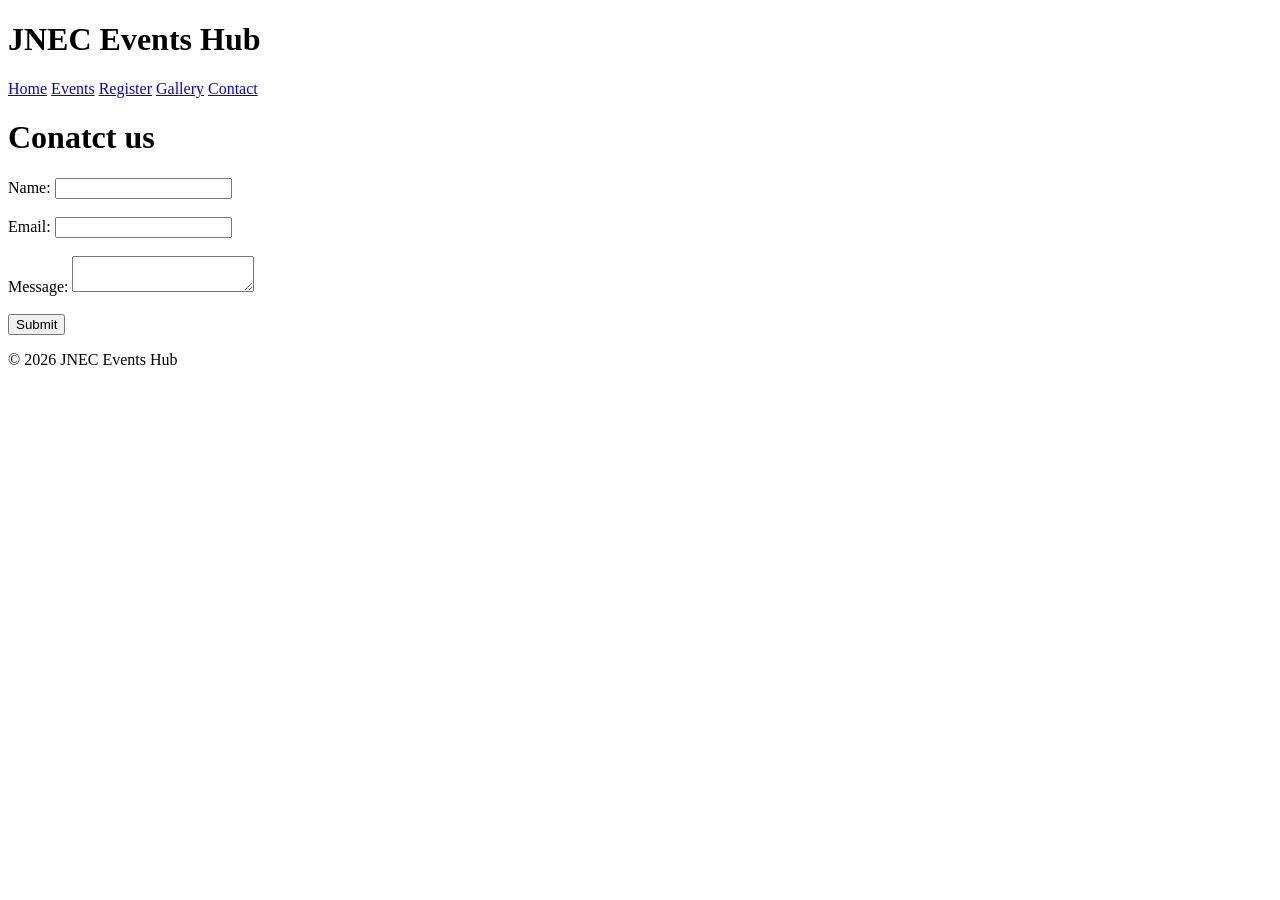
==== contact.html @ 3dcc439e "Update contact page" ====
<!DOCTYPE html> 
<html lang="en"> 
<head> 
<meta charset="UTF-8"> 
<meta name="viewport" content="width=device-width, initial-scale=1.0"> 
<title>JNEC Events Hub — Home</title> 
</head> 
<body> 
<header id="top"> 
<h1>JNEC Events Hub</h1> 
<nav> 
<a href="index.html" title="Go to home page">Home</a> 
<a href="events.html">Events</a> 
<a href="register.html">Register</a> 
<a href="gallery.html">Gallery</a> 
<a href="contact.html">Contact</a> 
</nav> 
</header> 
<main> 
    <h1>Conatct us</h1>
    <form>
        <label>Name:</label>
        <input type="text"><br><br>

        <label>Email:</label>
        <input type="Email"><br><br>

        <label>Message:</label>
        <textarea></textarea><br><br>
        <button type="submit">Submit</button>
    </form>
<!-- page content here --> 
</main> 
<footer> 
<p>&copy; 2026 JNEC Events Hub</p> 
</footer> 
</body> 
</html>
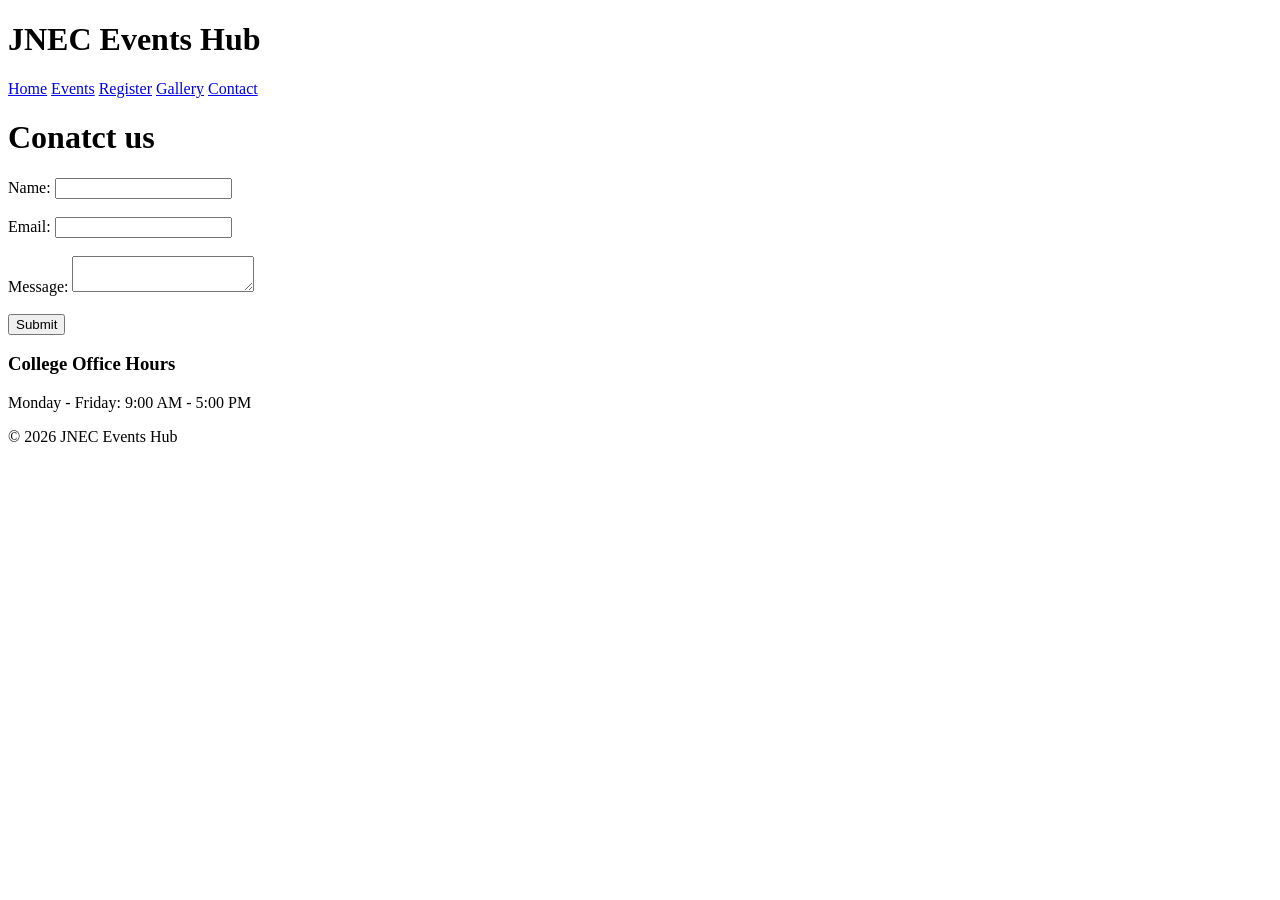
==== commit b0812e44: "Merge feature/contact-page" ====
--- a/contact.html
+++ b/contact.html
@@ -29,6 +29,8 @@
         <textarea></textarea><br><br>
         <button type="submit">Submit</button>
     </form>
+    <h3>College Office Hours</h3>
+    <p>Monday - Friday: 9:00 AM - 5:00 PM</p>
 <!-- page content here --> 
 </main> 
 <footer> 
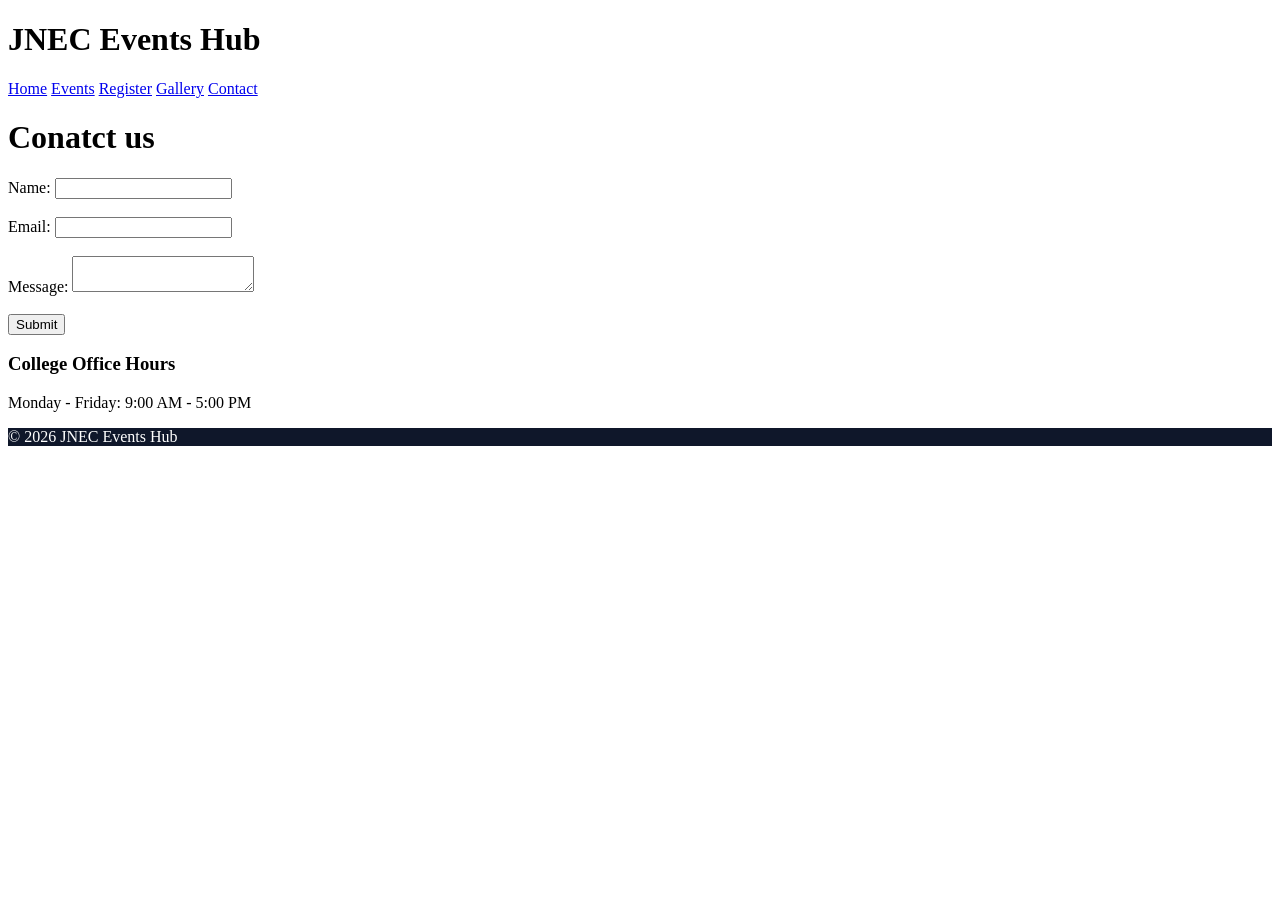
==== commit 0ee58ce3: "P3: link external stylesheet" ====
--- a/contact.html
+++ b/contact.html
@@ -4,7 +4,10 @@
 <meta charset="UTF-8"> 
 <meta name="viewport" content="width=device-width, initial-scale=1.0"> 
 <title>JNEC Events Hub — Home</title> 
-</head> 
+</head>
+ <style> 
+  footer { background: #0f172a; color: white; } 
+   </style> 
 <body> 
 <header id="top"> 
 <h1>JNEC Events Hub</h1> 
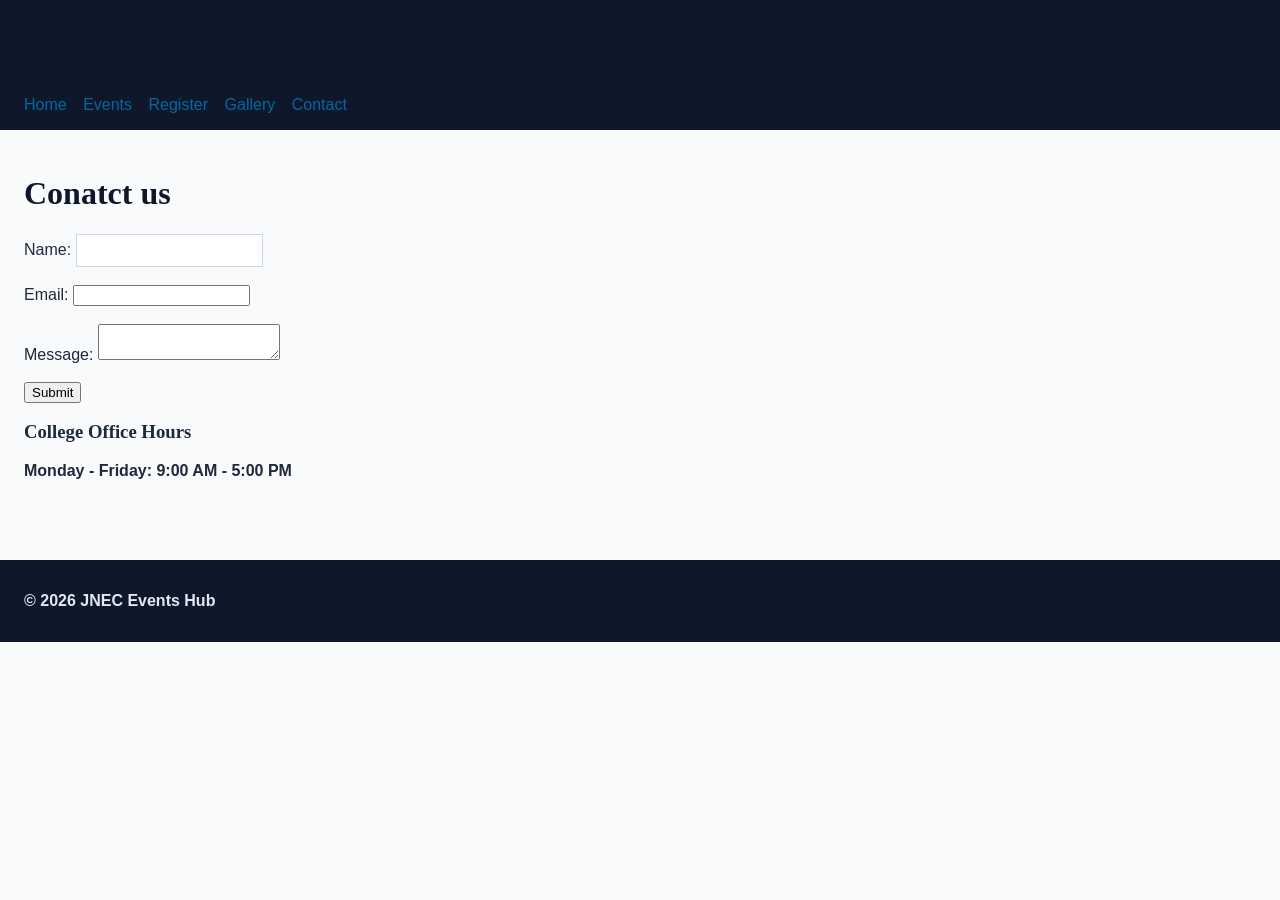
==== commit 679e0731: "P3:all selector types" ====
--- a/contact.html
+++ b/contact.html
@@ -4,10 +4,8 @@
 <meta charset="UTF-8"> 
 <meta name="viewport" content="width=device-width, initial-scale=1.0"> 
 <title>JNEC Events Hub — Home</title> 
+<link rel="stylesheet" href="css/styles.css">
 </head>
- <style> 
-  footer { background: #0f172a; color: white; } 
-   </style> 
 <body> 
 <header id="top"> 
 <h1>JNEC Events Hub</h1> 
--- a/css/styles.css
+++ b/css/styles.css
@@ -0,0 +1,156 @@
+/* FILE: css/styles.css */
+
+/* =========================
+   BASIC PAGE STYLING
+   ========================= */
+
+body {
+    font-family: "Segoe UI", Arial, sans-serif;
+    margin: 0;
+    color: #1e293b;
+    background: #f8fafc;
+}
+
+header {
+    background: #0f172a;
+    color: white;
+    padding: 16px 24px;
+}
+
+nav a {
+    color: #7dd3fc;
+    margin-right: 12px;
+    text-decoration: none;
+}
+
+footer {
+    background: #0f172a;
+    color: #e2e8f0;
+    padding: 16px 24px;
+    margin-top: 40px;
+}
+
+main {
+    padding: 24px;
+}
+
+/* =========================
+   SIMPLE SELECTORS
+   ========================= */
+
+h1 {
+    color: #0f172a;
+}
+
+.intro {
+    background: #f8fafc;
+}
+
+#welcome {
+    padding: 24px;
+}
+
+p.intro {
+    font-size: 1.05rem;
+}
+
+h1,
+h2,
+h3 {
+    font-family: Georgia, serif;
+}
+
+/* combinators */
+
+nav a {
+    text-decoration: none;
+}
+
+main > section {
+    margin-bottom: 24px;
+}
+
+h2 + p {
+    font-style: italic;
+}
+
+h2 ~ p {
+    color: #334155;
+}
+
+/* pseudo-classes */
+
+nav a:hover {
+    color: #38bdf8;
+}
+
+input:focus {
+    outline: 2px solid #0369a1;
+}
+
+input:checked + label {
+    font-weight: 700;
+}
+
+tr:nth-child(even) {
+    background: #f1f5f9;
+}
+
+/* anchor order */
+
+a:link {
+    color: #0369a1;
+}
+
+a:visited {
+    color: #7c3aed;
+}
+
+a:hover {
+    color: #0ea5e9;
+}
+
+a:active {
+    color: #b91c1c;
+}
+
+/* pseudo-elements */
+
+p::first-line {
+    font-weight: bold;
+}
+
+.intro::first-letter {
+    font-size: 1.6em;
+    color: #0369a1;
+}
+
+h2::before {
+    content: "★ ";
+    color: #d97706;
+}
+
+li::marker {
+    color: #059669;
+}
+
+::selection {
+    color: #7f1d1d;
+    background: #fde68a;
+}
+
+/* attribute selectors */
+
+a[target="_blank"] {
+    color: #d97706;
+}
+
+input[type="file"] {
+    border: 1px dashed #94a3b8;
+    padding: 8px;
+}
+
+input[type="text"] {
+    border: 1px solid #cbd5e1;
+    padding: 8px;
+}
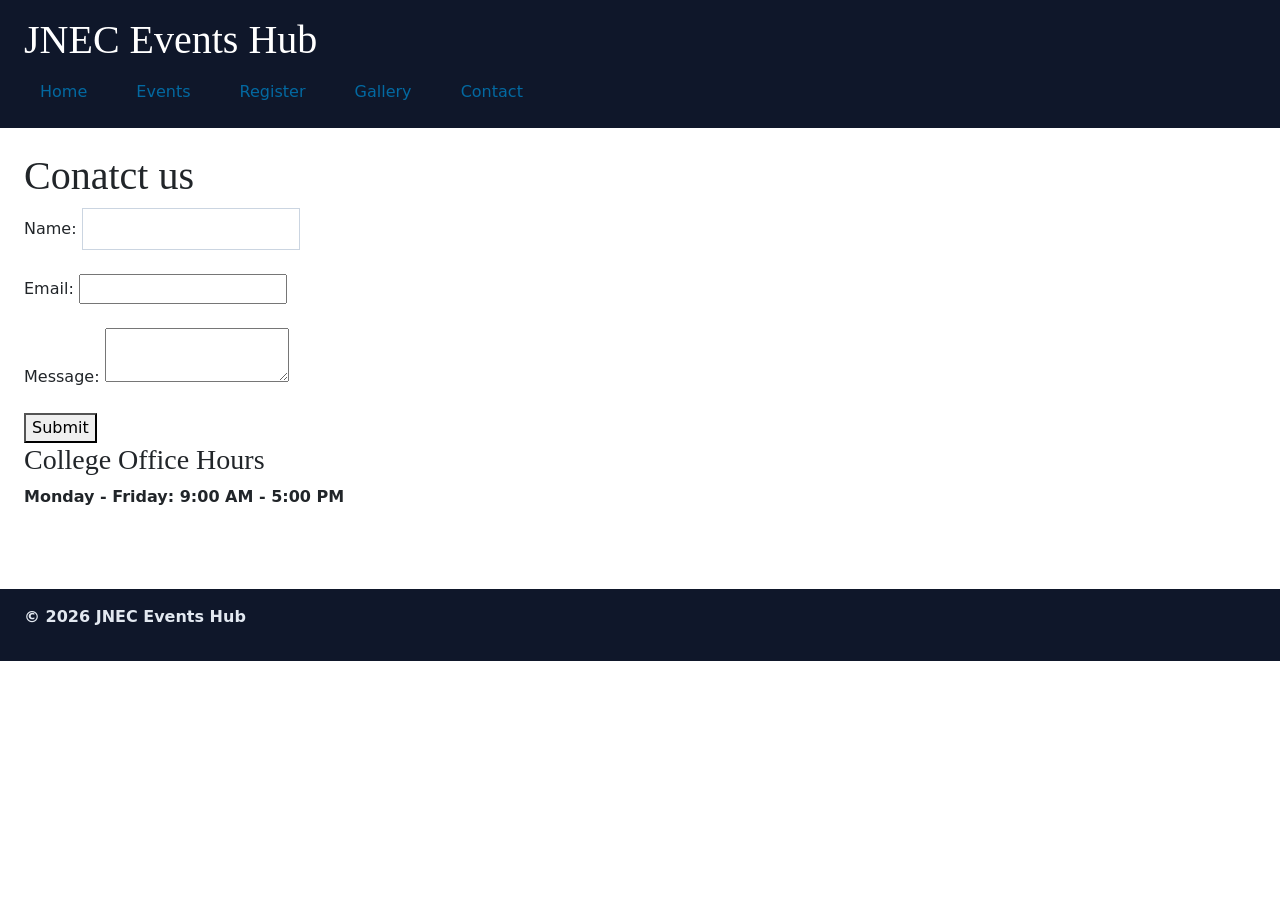
==== commit 45f73fa2: "P3: Bootstrap grid, cards, carousel, form" ====
--- a/contact.html
+++ b/contact.html
@@ -6,6 +6,13 @@
 <title>JNEC Events Hub — Home</title> 
 <link rel="stylesheet" href="css/styles.css">
 </head>
+<link
+href="https://cdn.jsdelivr.net/npm/bootstrap@5.3.3/dist/css/bootstrap.min.css"
+rel="stylesheet">
+
+<!-- Font Awesome -->
+<link rel="stylesheet"
+href="https://cdnjs.cloudflare.com/ajax/libs/font-awesome/6.5.2/css/all.min.css">
 <body> 
 <header id="top"> 
 <h1>JNEC Events Hub</h1> 
@@ -37,5 +44,8 @@
 <footer> 
 <p>&copy; 2026 JNEC Events Hub</p> 
 </footer> 
+<script
+src="https://cdn.jsdelivr.net/npm/bootstrap@5.3.3/dist/js/bootstrap.bundle.min.js">
+</script>
 </body> 
 </html> 
--- a/css/styles.css
+++ b/css/styles.css
@@ -153,4 +153,117 @@
 input[type="text"] {
     border: 1px solid #cbd5e1;
     padding: 8px;
+}
+
+/* font -family and font size*/
+body {
+    font-family: "Segoe UI", Arial, sans-serif;
+    font-size: 16px;
+    line-height: 1.6;
+}
+
+h1 {
+    font-size: 2rem;
+    font-weight: 700;
+}
+
+h2 {
+    font-size: 1.5rem;
+    text-align: left;
+}
+
+.hero-title {
+    letter-spacing: 0.04em;
+    word-spacing: 0.1em;
+}
+
+em {
+    font-style: italic;
+}
+
+.intro p {
+    text-indent: 2em;
+    text-align: justify;
+}
+
+nav a {
+    text-decoration: none;
+}
+
+.sold-out {
+    text-decoration: line-through;
+    text-decoration-color: #ef4444;
+    text-decoration-style: solid;
+}
+h2 { 
+    text-align: left; 
+} 
+
+/* COLOUR SCHEME */
+body {
+    color: rgb(30, 41, 59);
+}
+
+h2 {
+    color: #0369a1;
+}
+
+.highlight {
+    color: crimson;
+}
+
+header {
+    background-color: #0f172a;
+}
+
+/* margin and padding */
+.intro {
+    margin: 24px 16px 32px 16px;
+    padding: 20px;
+    border: 1px solid #e2e8f0;
+    background: white;
+}
+
+section {
+    margin-bottom: 28px;
+    padding-left: 8px;
+}
+
+/*Dislpay properties*/
+
+nav a {
+    display: inline-block;
+    padding: 8px 16px;
+}
+
+.admin-only {
+    display: none;
+}
+
+.badge {
+    display: inline;
+}
+
+.event-card {
+    display: block;
+}
+
+/* responsive design */
+
+img {
+    max-width: 100%;
+    height: auto;
+}
+
+@media (max-width: 600px) {
+
+    nav a {
+        display: block;
+        margin: 4px 0;
+    }
+
+    body {
+        font-size: 15px;
+    }
+
 }
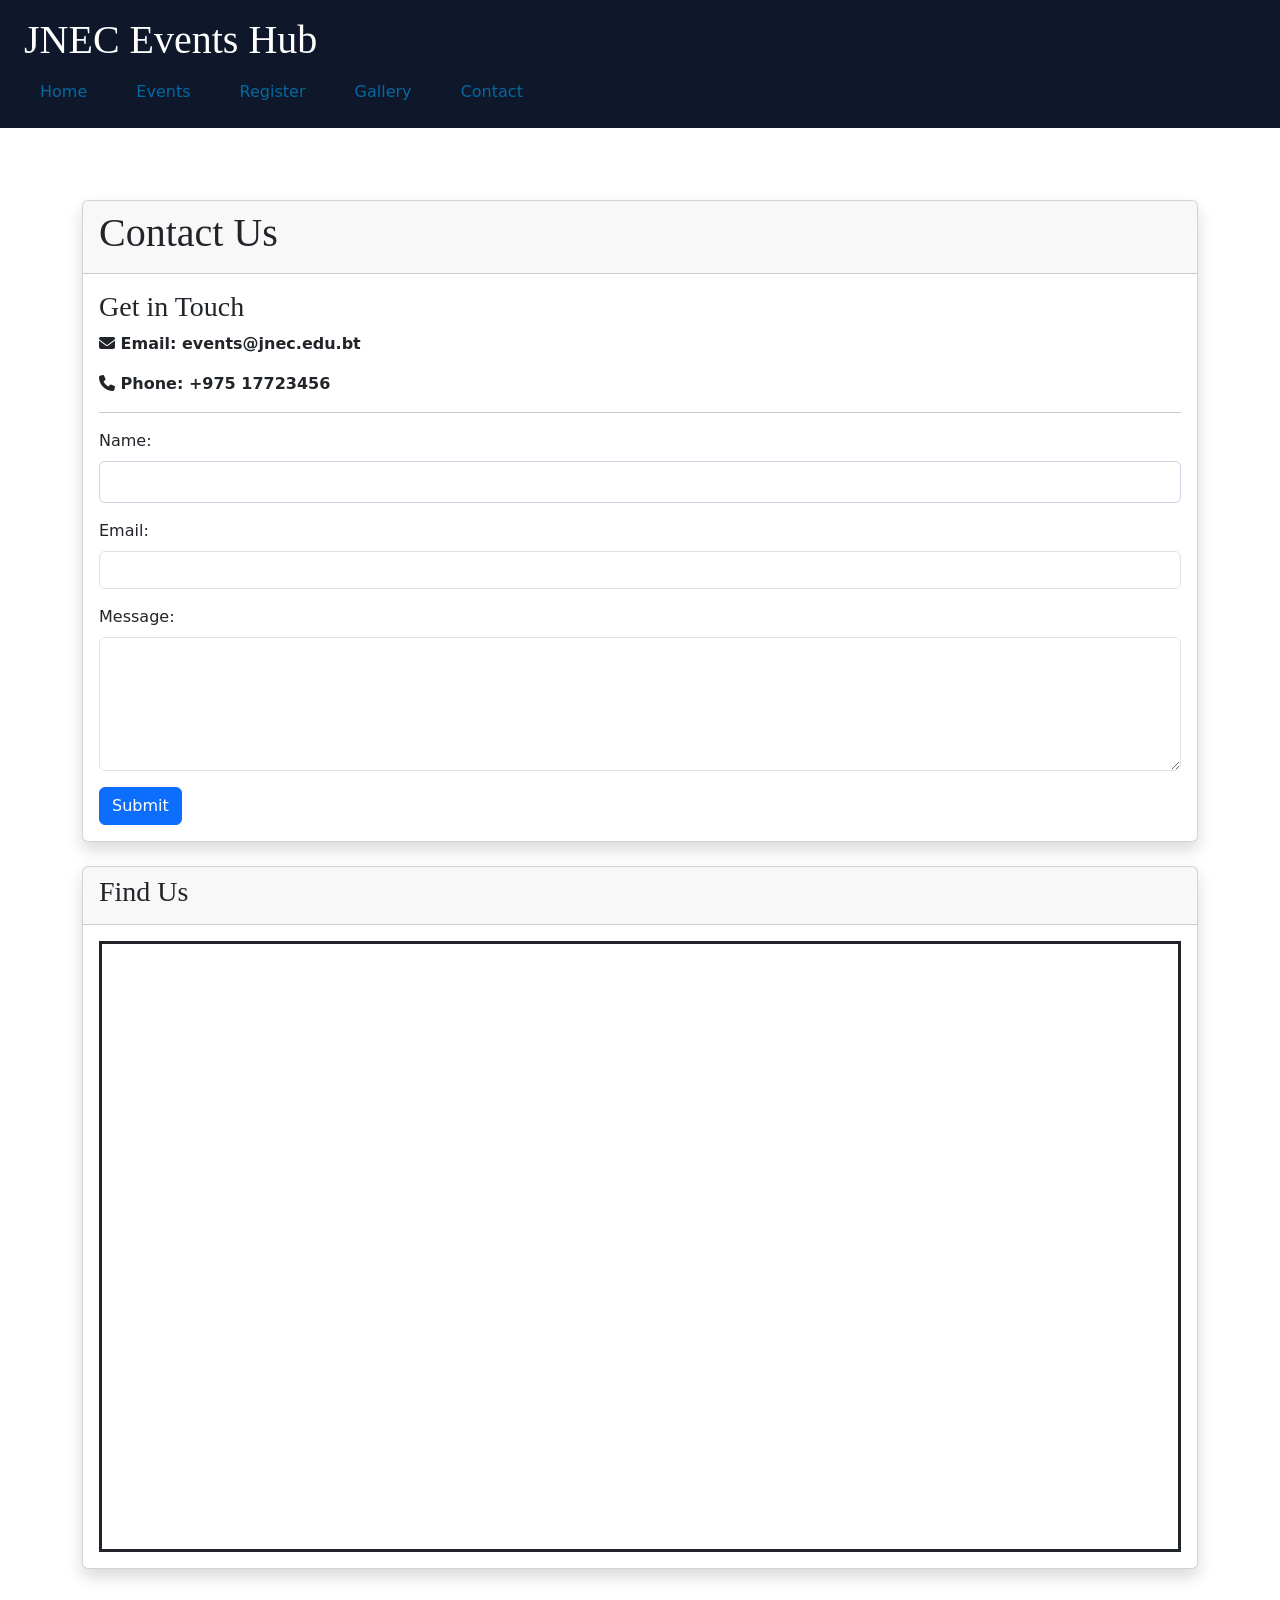
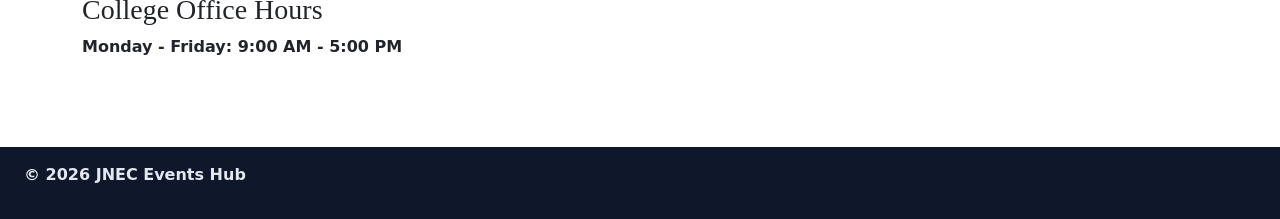
==== commit f55157e4: "P3: style contact page" ====
--- a/contact.html
+++ b/contact.html
@@ -24,21 +24,84 @@
 <a href="contact.html">Contact</a> 
 </nav> 
 </header> 
-<main> 
-    <h1>Conatct us</h1>
-    <form>
-        <label>Name:</label>
-        <input type="text"><br><br>
+<main class="container my-5">
 
-        <label>Email:</label>
-        <input type="Email"><br><br>
+    <div class="card shadow">
+        <div class="card-header">
+            <h1>Contact Us</h1>
+        </div>
 
-        <label>Message:</label>
-        <textarea></textarea><br><br>
-        <button type="submit">Submit</button>
-    </form>
-    <h3>College Office Hours</h3>
-    <p>Monday - Friday: 9:00 AM - 5:00 PM</p>
+        <div class="card-body">
+
+            <h3>Get in Touch</h3>
+
+            <p>
+                <i class="fa-solid fa-envelope"></i>
+                Email: events@jnec.edu.bt
+            </p>
+
+            <p>
+                <i class="fa-solid fa-phone"></i>
+                Phone: +975 17723456
+            </p>
+
+            <hr>
+
+            <form>
+
+                <div class="mb-3">
+                    <label class="form-label">Name:</label>
+                    <input type="text" class="form-control">
+                </div>
+
+                <div class="mb-3">
+                    <label class="form-label">Email:</label>
+                    <input type="email" class="form-control">
+                </div>
+
+                <div class="mb-3">
+                    <label class="form-label">Message:</label>
+                    <textarea class="form-control" rows="5"></textarea>
+                </div>
+
+                <button type="submit" class="btn btn-primary">
+                    Submit
+                </button>
+
+            </form>
+
+        </div>
+    </div>
+
+
+    <!-- Map -->
+    <div class="card shadow mt-4">
+        <div class="card-header">
+            <h3>Find Us</h3>
+        </div>
+
+        <div class="card-body">
+
+            <div class="ratio ratio-16x9 border border-dark border-3">
+                <iframe
+                    src="https://www.google.com/maps?q=Jigme%20Namgyel%20Engineering%20College%20Bhutan&output=embed"
+                    style="border:0;"
+                    allowfullscreen=""
+                    loading="lazy">
+                </iframe>
+            </div>
+
+        </div>
+    </div>
+
+
+    <!-- Office Hours -->
+    <div class="mt-4">
+        <h3>College Office Hours</h3>
+        <p>Monday - Friday: 9:00 AM - 5:00 PM</p>
+    </div>
+
+</main>
 <!-- page content here --> 
 </main> 
 <footer> 
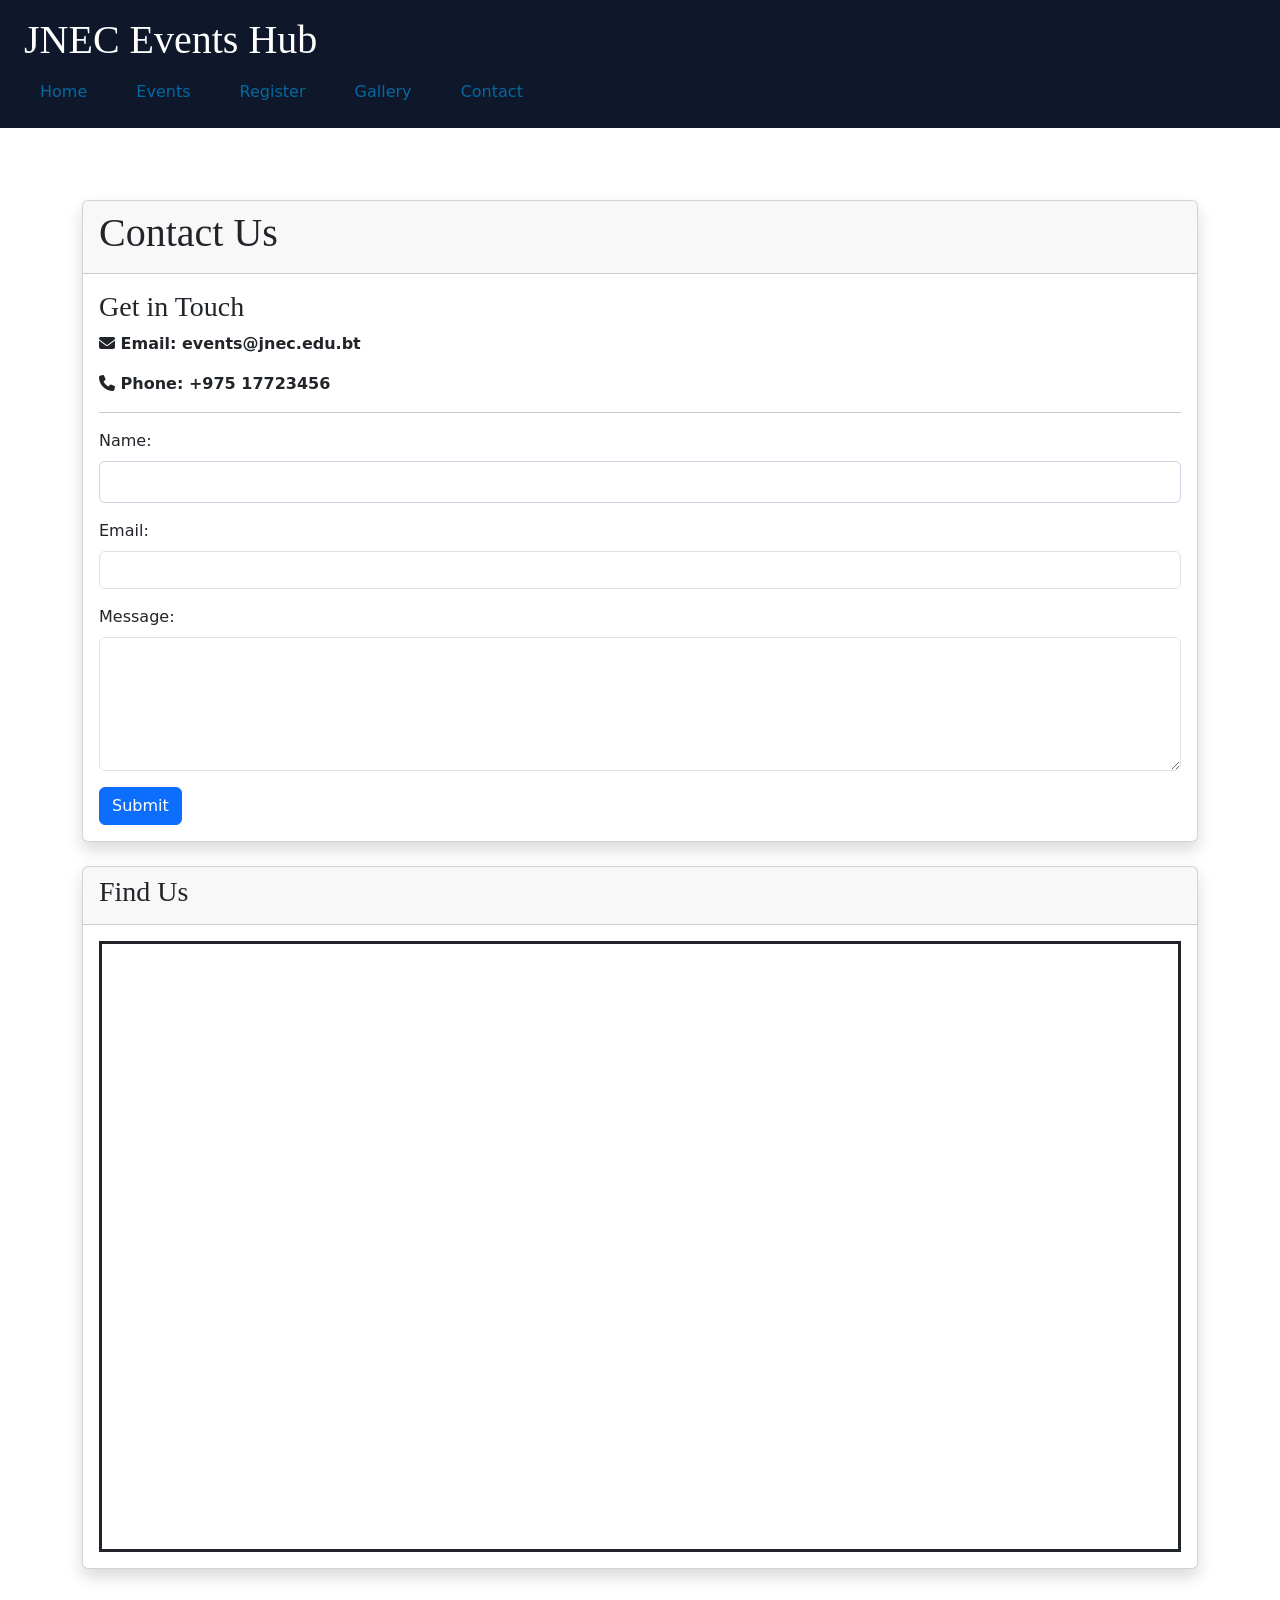
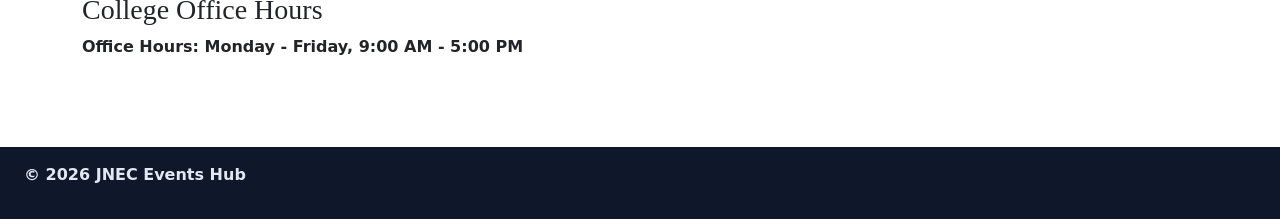
==== commit 36406f20: "P3: improve contact information" ====
--- a/contact.html
+++ b/contact.html
@@ -98,7 +98,9 @@
     <!-- Office Hours -->
     <div class="mt-4">
         <h3>College Office Hours</h3>
-        <p>Monday - Friday: 9:00 AM - 5:00 PM</p>
+        <p>
+    Office Hours: Monday - Friday, 9:00 AM - 5:00 PM
+</p>
     </div>
 
 </main>
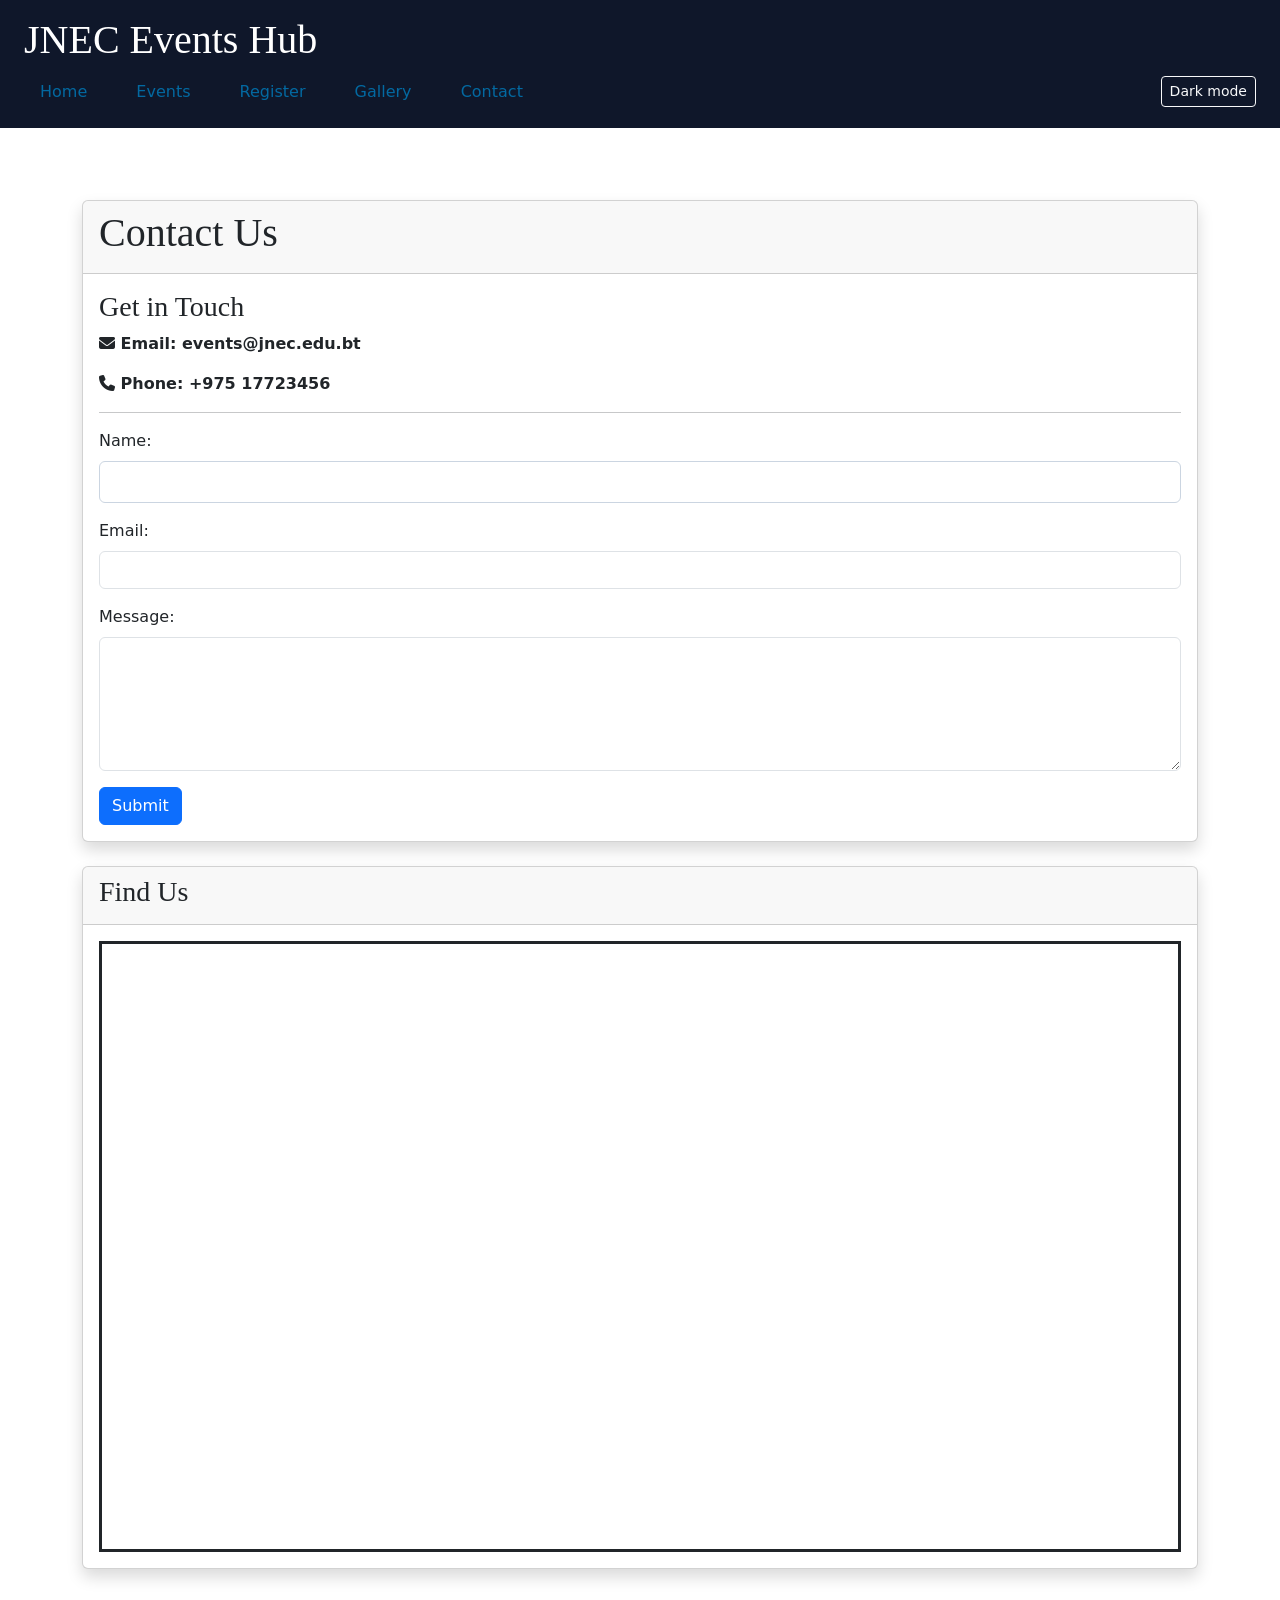
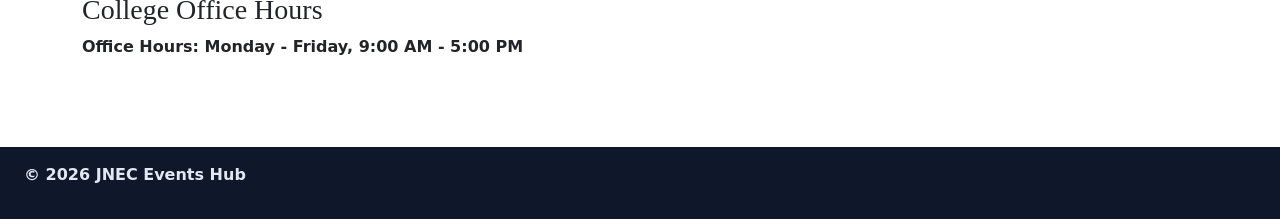
==== commit 6f579194: "complete JS project" ====
--- a/contact.html
+++ b/contact.html
@@ -16,6 +16,8 @@
 <body> 
 <header id="top"> 
 <h1>JNEC Events Hub</h1> 
+<button type="button" id="darkToggle" class="btn btn-sm btn-outline-light">Dark 
+mode</button> 
 <nav> 
 <a href="index.html" title="Go to home page">Home</a> 
 <a href="events.html">Events</a> 
@@ -112,5 +114,7 @@
 <script
 src="https://cdn.jsdelivr.net/npm/bootstrap@5.3.3/dist/js/bootstrap.bundle.min.js">
 </script>
+<script src="js/main.js"></script> 
+<script src="js/validate.js"></script> 
 </body> 
 </html> 
